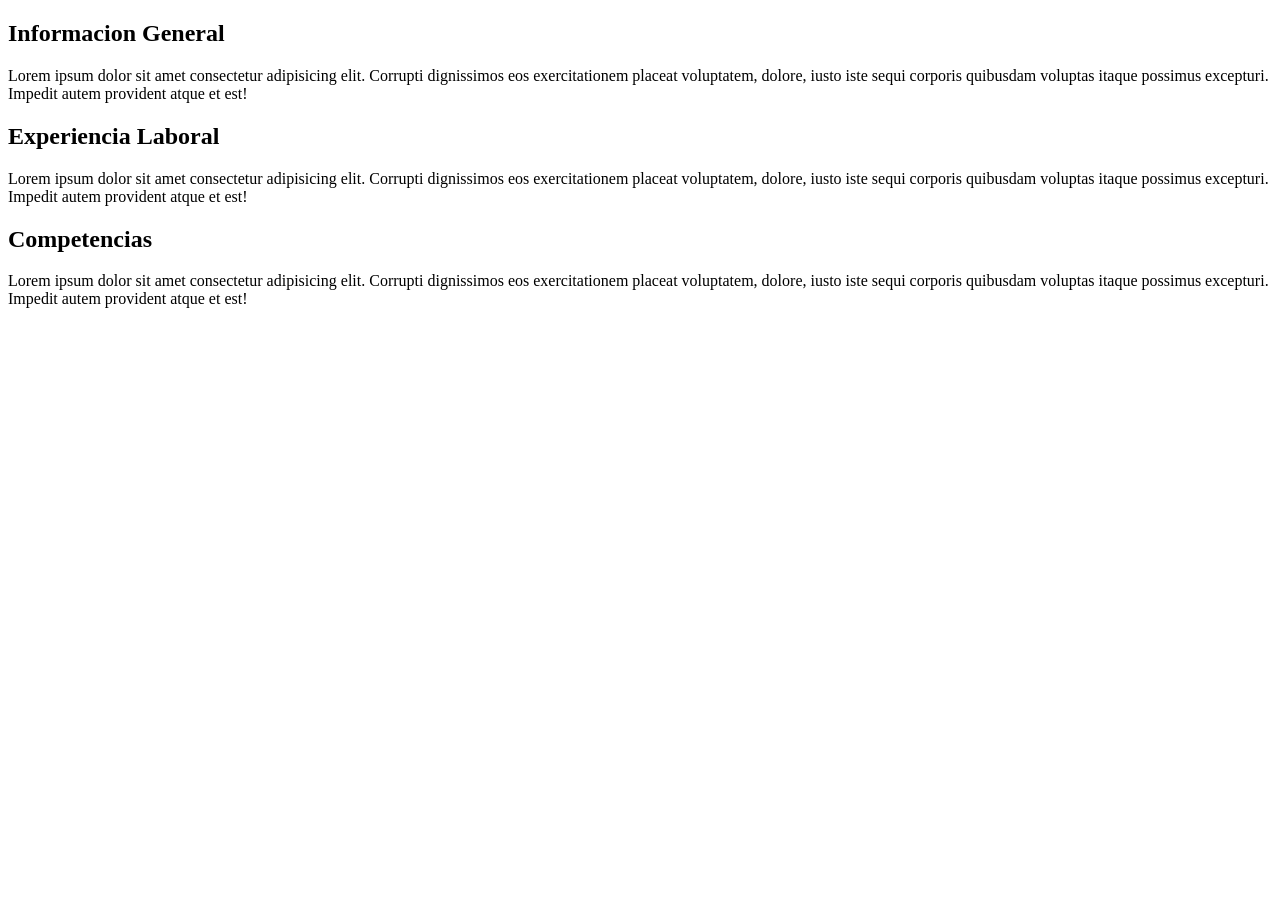
==== Index.html @ f9f49fb6 "Creacion de archivo index.html" ====
<!DOCTYPE html>
<html lang="es">
<head>
    <meta charset="UTF-8">
    <meta name="viewport" content="width=device-width, initial-scale=1.0">
    <title>Hoja de vida</title>
</head>
<body>
    <section>
        <h1>Informacion General</h1>
        <article>Lorem ipsum dolor sit amet consectetur adipisicing elit. Corrupti dignissimos eos exercitationem placeat voluptatem, dolore, iusto iste sequi corporis quibusdam voluptas itaque possimus excepturi. Impedit autem provident atque et est!</article>
        <h1>Experiencia Laboral</h1>
        <article>Lorem ipsum dolor sit amet consectetur adipisicing elit. Corrupti dignissimos eos exercitationem placeat voluptatem, dolore, iusto iste sequi corporis quibusdam voluptas itaque possimus excepturi. Impedit autem provident atque et est!</article>
        <h1>Competencias</h1>
        <article>Lorem ipsum dolor sit amet consectetur adipisicing elit. Corrupti dignissimos eos exercitationem placeat voluptatem, dolore, iusto iste sequi corporis quibusdam voluptas itaque possimus excepturi. Impedit autem provident atque et est!</article>
        
    </section>
    
</body>
</html>
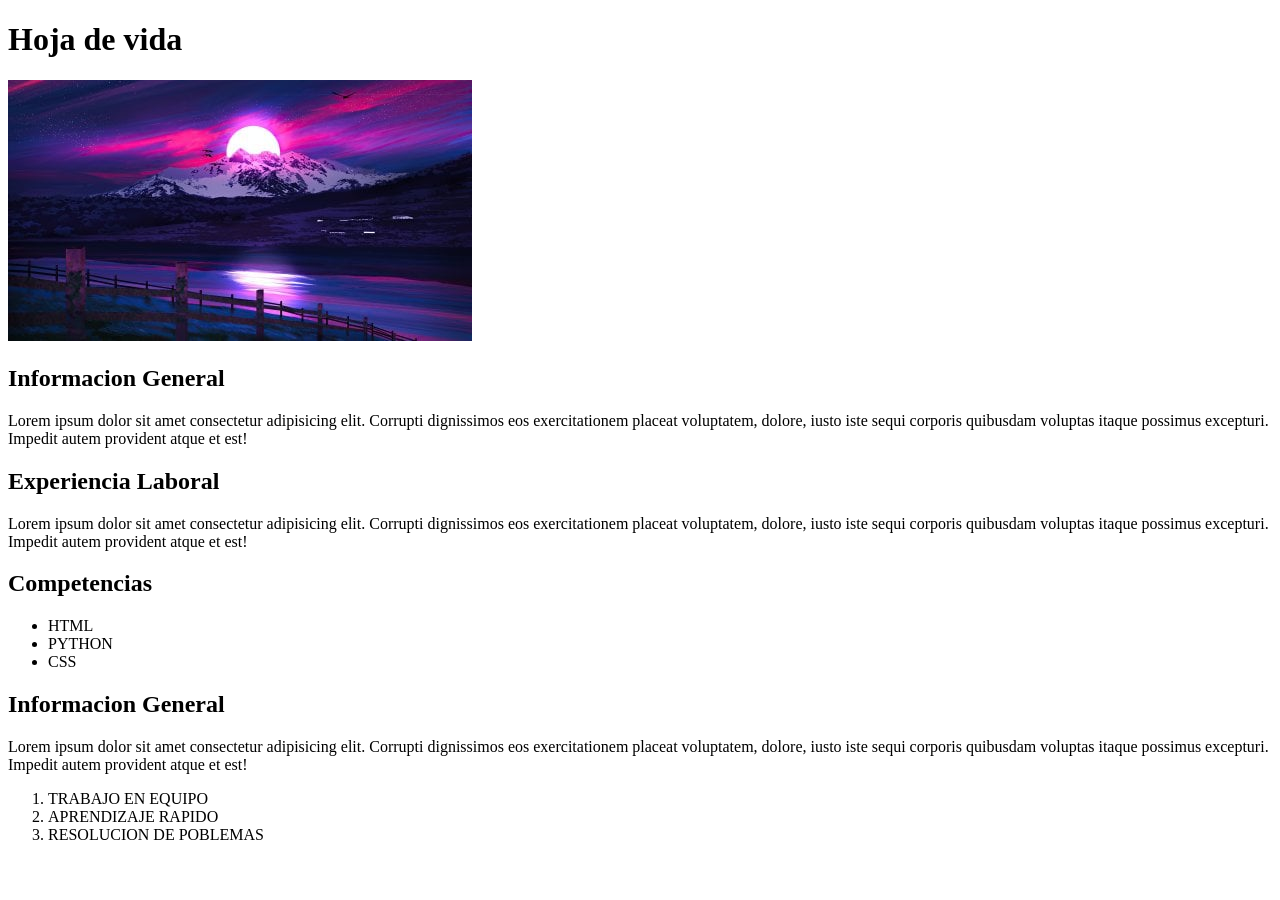
==== commit eb99e453: "Subida de archivos" ====
--- a/Index.html
+++ b/Index.html
@@ -5,16 +5,31 @@
     <meta name="viewport" content="width=device-width, initial-scale=1.0">
     <title>Hoja de vida</title>
 </head>
+<header>
+    <h1>Hoja de vida</h1>
+    <img src ="img/img.jpg" >
+</header>
 <body>
     <section>
-        <h1>Informacion General</h1>
+        <h2>Informacion General</h2>
         <article>Lorem ipsum dolor sit amet consectetur adipisicing elit. Corrupti dignissimos eos exercitationem placeat voluptatem, dolore, iusto iste sequi corporis quibusdam voluptas itaque possimus excepturi. Impedit autem provident atque et est!</article>
-        <h1>Experiencia Laboral</h1>
+        <h2>Experiencia Laboral</h2>
         <article>Lorem ipsum dolor sit amet consectetur adipisicing elit. Corrupti dignissimos eos exercitationem placeat voluptatem, dolore, iusto iste sequi corporis quibusdam voluptas itaque possimus excepturi. Impedit autem provident atque et est!</article>
-        <h1>Competencias</h1>
+        <h2>Competencias</h2>
+        <ul>
+            <li> HTML</li>
+            <li> PYTHON</li>
+            <LI> CSS</LI>
+         </ul>
+        <h2>Informacion General</h2>
         <article>Lorem ipsum dolor sit amet consectetur adipisicing elit. Corrupti dignissimos eos exercitationem placeat voluptatem, dolore, iusto iste sequi corporis quibusdam voluptas itaque possimus excepturi. Impedit autem provident atque et est!</article>
-        
+         <ol>
+            <li> TRABAJO EN EQUIPO</li>
+            <li> APRENDIZAJE RAPIDO</li>
+            <LI> RESOLUCION DE POBLEMAS</LI>
+         </ol>
     </section>
+
     
 </body>
 </html>
